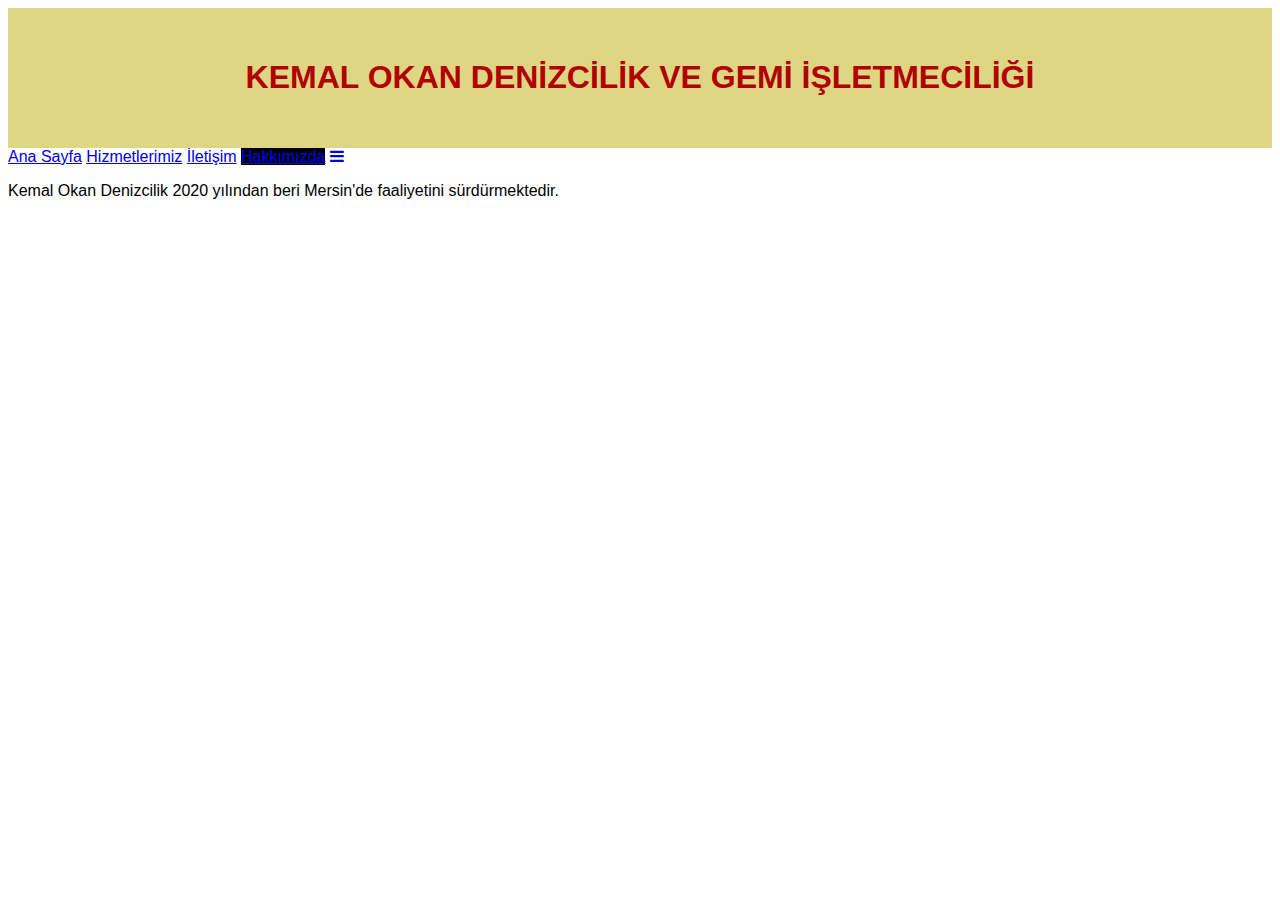
==== about.html @ 028b99a1 "add about page" ====
<!DOCTYPE html>
<html lang="tr">

  <head>
    <meta charset="UTF-8">
    <meta name="viewport" content="width=device-width, initial-scale=1.0">
    <meta http-equiv="X-UA-Compatible" content="ie=edge">
    <title>Kemal Okan Denizcilik ve Gemi İşletmeciliği Tic. Ltd. Şti.</title>
    <link rel="stylesheet" href="style.css">
    <link rel="stylesheet" href="https://cdnjs.cloudflare.com/ajax/libs/font-awesome/4.7.0/css/font-awesome.min.css">


  </head>

  <body>

    <header>
      <h1>KEMAL OKAN DENİZCİLİK VE GEMİ İŞLETMECİLİĞİ</h1>
    </header>

    <div class="topnav" id="myTopnav">
      <a href="index.html">Ana Sayfa</a>
      <a href="services.html">Hizmetlerimiz</a>
      <a href="contact.html">İletişim</a>
      <a href="about.html" class="active">Hakkımızda</a>
      <a href="javascript:void(0);" class="icon" onclick="myFunction()">
        <i class="fa fa-bars"></i>
      </a>
    </div>

<p>Kemal Okan Denizcilik 2020 yılından beri Mersin'de faaliyetini sürdürmektedir.</p>

    </body>


</html>
---- style.css ----
.title {
    position: relative;
    margin: 50px;
    text-align: center;
    font-family: Arial, sans-serif;
    background-color: #DC143C
}


* {box-sizing:border-box}

body {font-family: Arial, sans-serif}

header {
  background-color: #bdaa007c;
  padding: 30px;
  text-align: center;
  font-size: auto;
  color: rgb(177, 0, 0);
}

/* Create two columns/boxes that floats next to each other */
nav {
  float: left;
  width: 30%;
  height: 300px; /* only for demonstration, should be removed */
  background: #ccc;
  padding: 20px;
}

/* Style the list inside the menu */
nav ul {
  list-style-type: none;
  padding: 0;
}

article {
  float: left;
  padding: 20px;
  width: 70%;
  background-color: #f1f1f1;
  height: 300px; /* only for demonstration, should be removed */
}

/* Clear floats after the columns */
section::after {
  content: "";
  display: table;
  clear: both;
}

/* Style the footer */
footer {
  background-color: #777;
  padding: 10px;
  text-align: center;
  color: white;
}

/* Responsive layout - makes the two columns/boxes stack on top of each other instead of next to each other, on small screens */
@media (max-width: 600px) {
  nav, article {
    width: 100%;
    height: auto;
  }
}

/* Slideshow container */
.slideshow-container {
  width: auto;
  position: relative;
  margin: auto;
}

/* Hide the images by default */
.mySlides {
  display: none;
}

/* Next & previous buttons */
.prev, .next {
  cursor: pointer;
  position: absolute;
  top: 50%;
  width: auto;
  margin-top: -22px;
  padding: 10px;
  color: rgb(255, 183, 0);
  font-weight: bold;
  font-size: 18px;
  transition: 0.5s ease;
  user-select: none;
}

.prev {
  left:0;
  border-radius: 0 3px 3px 0;
}

.next {
  right: 0;
  border-radius: 3px 0 0 3px;
}

/* On hover, add a black background color with a little bit see-through */
.prev:hover, .next:hover {
  background-color: rgba(0,0,0,0.8);
}

/* Caption text */
.text {
  color: #f2f2f2;
  font-size: 15px;
  padding: 8px 12px;
  position: absolute;
  bottom: 8px;
  width: 100%;
  text-align: center;
}

/* Number text (1/3 etc) */
.numbertext {
  color: #f2f2f2;
  font-size: 12px;
  padding: 8px 12px;
  position: absolute;
  top: 0;
}

/* The dots/bullets/indicators */
.dot {
  cursor: pointer;
  height: 15px;
  width: 15px;
  margin: 0 2px;
  background-color: #bbb;
  border-radius: 50%;
  display: inline-block;
  transition: background-color 0.6s ease;
}

.active, .dot:hover {
  background-color: #000;
}

/* Fading animation */
.fade {
  animation-name: fade;
  animation-duration: 1.5s;
}

@keyframes fade {
  from {opacity: .4}
  to {opacity: 1}
}
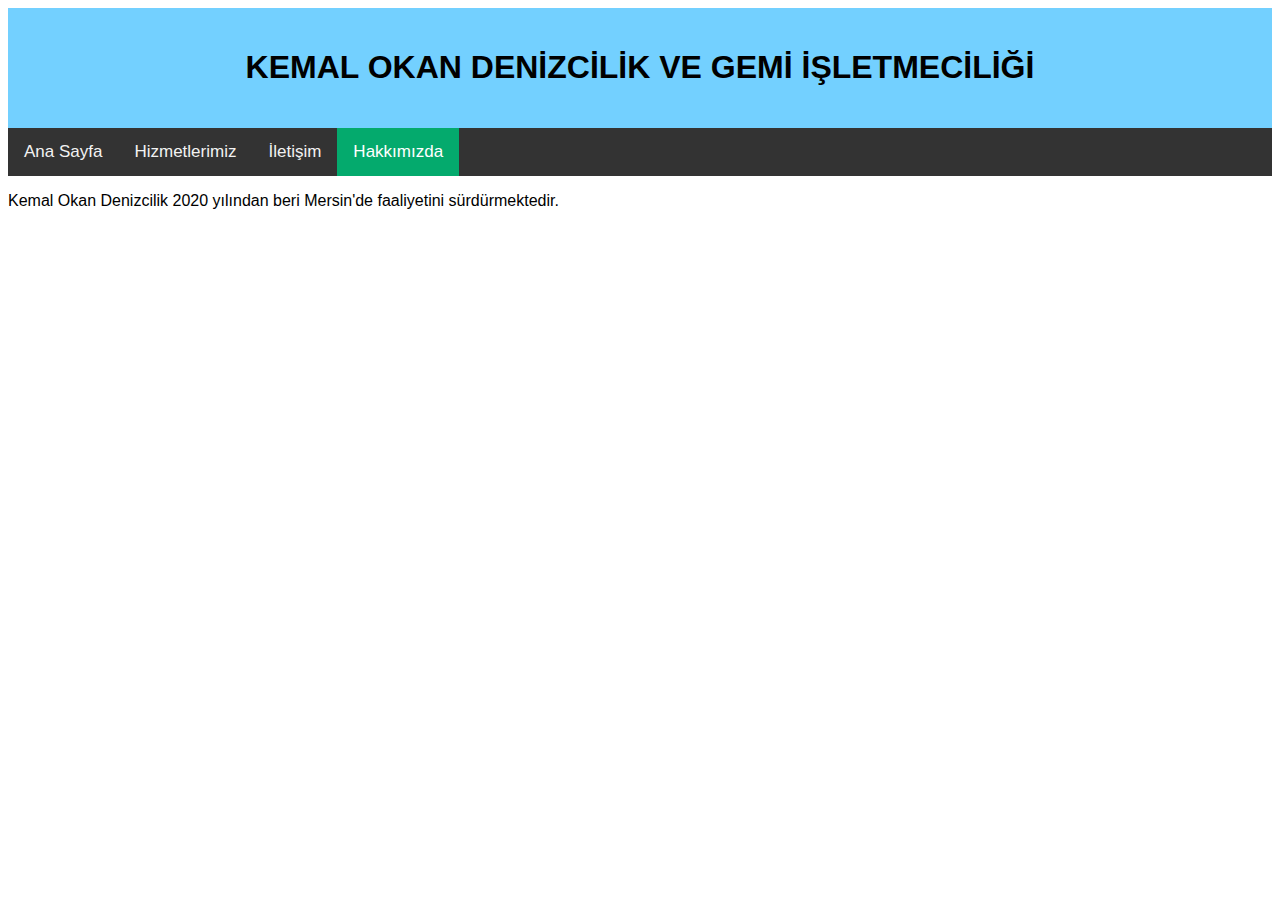
==== commit e3c2501f: "Made improvements" ====
--- a/about.html
+++ b/about.html
@@ -7,6 +7,7 @@
     <meta http-equiv="X-UA-Compatible" content="ie=edge">
     <title>Kemal Okan Denizcilik ve Gemi İşletmeciliği Tic. Ltd. Şti.</title>
     <link rel="stylesheet" href="style.css">
+    <link rel="stylesheet" href="topnav.css">
     <link rel="stylesheet" href="https://cdnjs.cloudflare.com/ajax/libs/font-awesome/4.7.0/css/font-awesome.min.css">
 
 
--- a/style.css
+++ b/style.css
@@ -1,155 +1,9 @@
-.title {
-    position: relative;
-    margin: 50px;
-    text-align: center;
-    font-family: Arial, sans-serif;
-    background-color: #DC143C
-}
-
-
-* {box-sizing:border-box}
-
-body {font-family: Arial, sans-serif}
+body {font-family: sans-serif}
 
 header {
-  background-color: #bdaa007c;
-  padding: 30px;
+  background-color: #00aaff8c;
+  padding: 20px;
   text-align: center;
   font-size: auto;
-  color: rgb(177, 0, 0);
+  color: rgb(0, 0, 0);
 }
-
-/* Create two columns/boxes that floats next to each other */
-nav {
-  float: left;
-  width: 30%;
-  height: 300px; /* only for demonstration, should be removed */
-  background: #ccc;
-  padding: 20px;
-}
-
-/* Style the list inside the menu */
-nav ul {
-  list-style-type: none;
-  padding: 0;
-}
-
-article {
-  float: left;
-  padding: 20px;
-  width: 70%;
-  background-color: #f1f1f1;
-  height: 300px; /* only for demonstration, should be removed */
-}
-
-/* Clear floats after the columns */
-section::after {
-  content: "";
-  display: table;
-  clear: both;
-}
-
-/* Style the footer */
-footer {
-  background-color: #777;
-  padding: 10px;
-  text-align: center;
-  color: white;
-}
-
-/* Responsive layout - makes the two columns/boxes stack on top of each other instead of next to each other, on small screens */
-@media (max-width: 600px) {
-  nav, article {
-    width: 100%;
-    height: auto;
-  }
-}
-
-/* Slideshow container */
-.slideshow-container {
-  width: auto;
-  position: relative;
-  margin: auto;
-}
-
-/* Hide the images by default */
-.mySlides {
-  display: none;
-}
-
-/* Next & previous buttons */
-.prev, .next {
-  cursor: pointer;
-  position: absolute;
-  top: 50%;
-  width: auto;
-  margin-top: -22px;
-  padding: 10px;
-  color: rgb(255, 183, 0);
-  font-weight: bold;
-  font-size: 18px;
-  transition: 0.5s ease;
-  user-select: none;
-}
-
-.prev {
-  left:0;
-  border-radius: 0 3px 3px 0;
-}
-
-.next {
-  right: 0;
-  border-radius: 3px 0 0 3px;
-}
-
-/* On hover, add a black background color with a little bit see-through */
-.prev:hover, .next:hover {
-  background-color: rgba(0,0,0,0.8);
-}
-
-/* Caption text */
-.text {
-  color: #f2f2f2;
-  font-size: 15px;
-  padding: 8px 12px;
-  position: absolute;
-  bottom: 8px;
-  width: 100%;
-  text-align: center;
-}
-
-/* Number text (1/3 etc) */
-.numbertext {
-  color: #f2f2f2;
-  font-size: 12px;
-  padding: 8px 12px;
-  position: absolute;
-  top: 0;
-}
-
-/* The dots/bullets/indicators */
-.dot {
-  cursor: pointer;
-  height: 15px;
-  width: 15px;
-  margin: 0 2px;
-  background-color: #bbb;
-  border-radius: 50%;
-  display: inline-block;
-  transition: background-color 0.6s ease;
-}
-
-.active, .dot:hover {
-  background-color: #000;
-}
-
-/* Fading animation */
-.fade {
-  animation-name: fade;
-  animation-duration: 1.5s;
-}
-
-@keyframes fade {
-  from {opacity: .4}
-  to {opacity: 1}
-}--- a/topnav.css
+++ b/topnav.css
@@ -0,0 +1,57 @@
+ /* Add a black background color to the top navigation */
+ .topnav {
+    background-color: #333;
+    overflow: hidden;
+  }
+  
+  /* Style the links inside the navigation bar */
+  .topnav a {
+    float: left;
+    display: block;
+    color: #f2f2f2;
+    text-align: center;
+    padding: 14px 16px;
+    text-decoration: none;
+    font-size: 17px;
+  }
+  
+  /* Change the color of links on hover */
+  .topnav a:hover {
+    background-color: #ddd;
+    color: black;
+  }
+  
+  /* Add an active class to highlight the current page */
+  .topnav a.active {
+    background-color: #04AA6D;
+    color: white;
+  }
+  
+  /* Hide the link that should open and close the topnav on small screens */
+  .topnav .icon {
+    display: none;
+  } 
+  
+   /* When the screen is less than 600 pixels wide, hide all links, except for the first one ("Home"). Show the link that contains should open and close the topnav (.icon) */
+   @media screen and (max-width: 600px) {
+    .topnav a:not(:first-child) {display: none;}
+    .topnav a.icon {
+      float: right;
+      display: block;
+    }
+  }
+  
+  /* The "responsive" class is added to the topnav with JavaScript when the user clicks on the icon. This class makes the topnav look good on small screens (display the links vertically instead of horizontally) */
+  @media screen and (max-width: 600px) {
+    .topnav.responsive {position: relative;}
+    .topnav.responsive a.icon {
+      position: absolute;
+      right: 0;
+      top: 0;
+    }
+    .topnav.responsive a {
+      float: none;
+      display: block;
+      text-align: left;
+    }
+  } 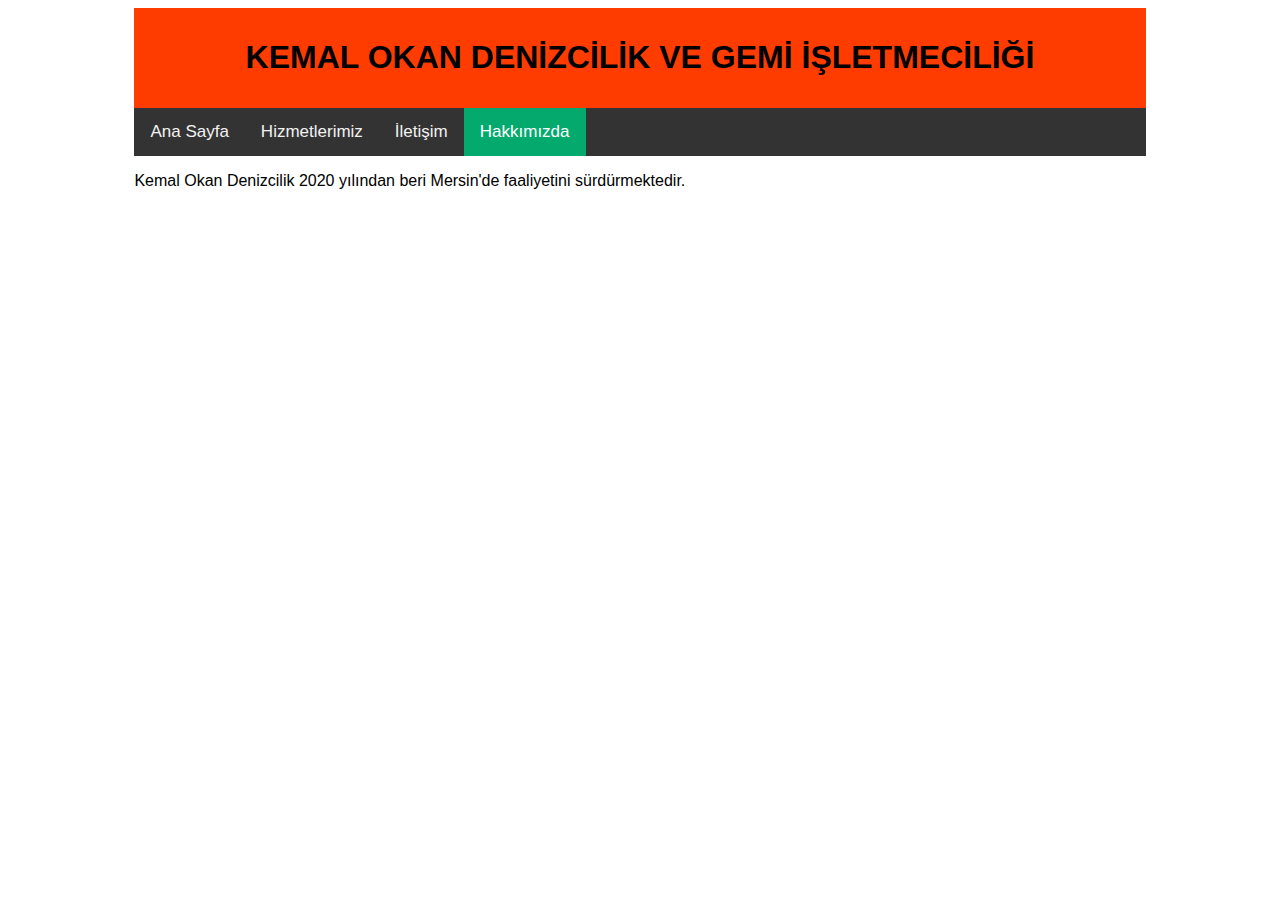
==== commit 0add2ebf: "add crop images" ====
--- a/about.html
+++ b/about.html
@@ -8,6 +8,7 @@
     <title>Kemal Okan Denizcilik ve Gemi İşletmeciliği Tic. Ltd. Şti.</title>
     <link rel="stylesheet" href="style.css">
     <link rel="stylesheet" href="topnav.css">
+    <link rel="stylesheet" href="partext.css">
     <link rel="stylesheet" href="https://cdnjs.cloudflare.com/ajax/libs/font-awesome/4.7.0/css/font-awesome.min.css">
 
 
@@ -15,9 +16,9 @@
 
   <body>
 
-    <header>
+    <div class="header">
       <h1>KEMAL OKAN DENİZCİLİK VE GEMİ İŞLETMECİLİĞİ</h1>
-    </header>
+    </div>
 
     <div class="topnav" id="myTopnav">
       <a href="index.html">Ana Sayfa</a>
@@ -29,7 +30,10 @@
       </a>
     </div>
 
-<p>Kemal Okan Denizcilik 2020 yılından beri Mersin'de faaliyetini sürdürmektedir.</p>
+    <div class="partext">
+      <p>Kemal Okan Denizcilik 2020 yılından beri Mersin'de faaliyetini sürdürmektedir.</p>
+    </div>
+
 
     </body>
 
--- a/style.css
+++ b/style.css
@@ -1,9 +1,12 @@
 body {font-family: sans-serif}
 
-header {
-  background-color: #00aaff8c;
-  padding: 20px;
+.header {
+  background-color: #ff3c00;
   text-align: center;
+  padding-top: 10px;
+  padding-bottom: 10px;
   font-size: auto;
   color: rgb(0, 0, 0);
+  max-width: 80%;
+  margin: auto;
 }
--- a/topnav.css
+++ b/topnav.css
@@ -2,6 +2,8 @@
  .topnav {
     background-color: #333;
     overflow: hidden;
+    margin: auto;
+    max-width: 80%;
   }
   
   /* Style the links inside the navigation bar */
--- a/partext.css
+++ b/partext.css
@@ -0,0 +1,5 @@
+.partext {
+    max-width: 80%;
+    margin: auto;
+    
+}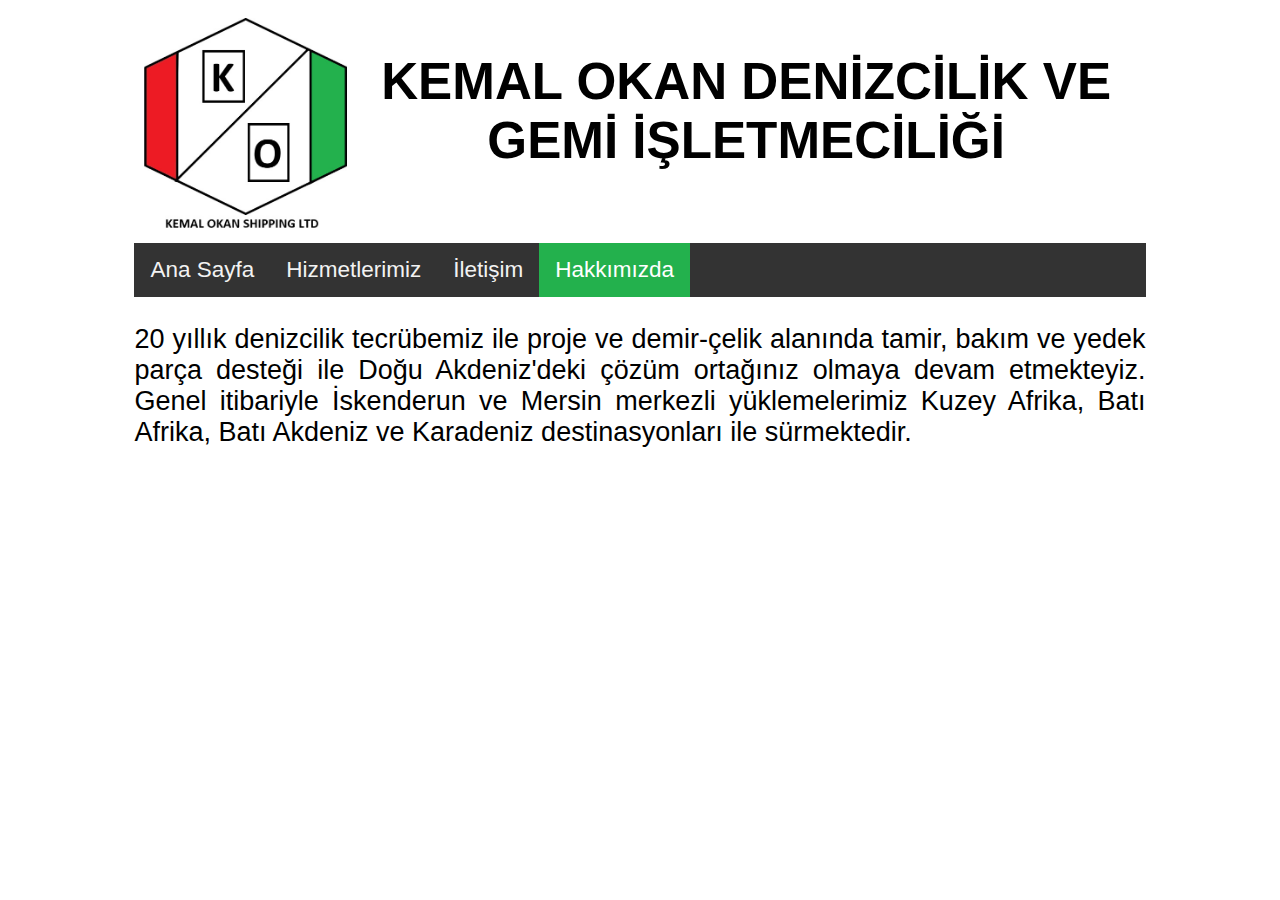
==== commit f687784d: "new stuff" ====
--- a/about.html
+++ b/about.html
@@ -17,8 +17,9 @@
   <body>
 
     <div class="header">
+      <img src="img/logo.jpg" style="max-width:20%; height:auto; float:left; margin-left:10px">
       <h1>KEMAL OKAN DENİZCİLİK VE GEMİ İŞLETMECİLİĞİ</h1>
-    </div>
+    </div>   
 
     <div class="topnav" id="myTopnav">
       <a href="index.html">Ana Sayfa</a>
@@ -31,11 +32,16 @@
     </div>
 
     <div class="partext">
-      <p>Kemal Okan Denizcilik 2020 yılından beri Mersin'de faaliyetini sürdürmektedir.</p>
+      <p>20 yıllık denizcilik tecrübemiz ile proje ve demir-çelik alanında
+        tamir, bakım ve yedek parça desteği ile Doğu Akdeniz'deki çözüm ortağınız olmaya devam etmekteyiz.
+        Genel itibariyle İskenderun ve Mersin merkezli yüklemelerimiz Kuzey Afrika, Batı Afrika, Batı Akdeniz ve Karadeniz 
+        destinasyonları ile sürmektedir.
+      </p>
     </div>
 
-
-    </body>
+    <script src="index.js"></script>  
+  
+  </body>
 
 
 </html>--- a/style.css
+++ b/style.css
@@ -1,12 +1,12 @@
-body {font-family: sans-serif}
+body {font-family: Arial, Helvetica, sans-serif}
 
 .header {
-  background-color: #ff3c00;
+  background-color: #ffffff;
   text-align: center;
   padding-top: 10px;
-  padding-bottom: 10px;
-  font-size: auto;
+  padding-bottom: 3%;
+  font-size: 2vw;
   color: rgb(0, 0, 0);
   max-width: 80%;
   margin: auto;
-}
+}--- a/topnav.css
+++ b/topnav.css
@@ -4,6 +4,7 @@
     overflow: hidden;
     margin: auto;
     max-width: 80%;
+    height: auto;
   }
   
   /* Style the links inside the navigation bar */
@@ -14,18 +15,18 @@
     text-align: center;
     padding: 14px 16px;
     text-decoration: none;
-    font-size: 17px;
+    font-size: 2.5vmin;
   }
   
   /* Change the color of links on hover */
   .topnav a:hover {
-    background-color: #ddd;
-    color: black;
+    background-color: #ed1b24;
+    color: rgb(255, 255, 255);
   }
   
   /* Add an active class to highlight the current page */
   .topnav a.active {
-    background-color: #04AA6D;
+    background-color: #23b14d;
     color: white;
   }
   
--- a/partext.css
+++ b/partext.css
@@ -1,5 +1,8 @@
 .partext {
     max-width: 80%;
-    margin: auto;
-    
+    margin-left: auto;
+    margin-right: auto;
+    margin-top: 15px;
+    text-align: justify;
+    font-size: 3vmin;
 }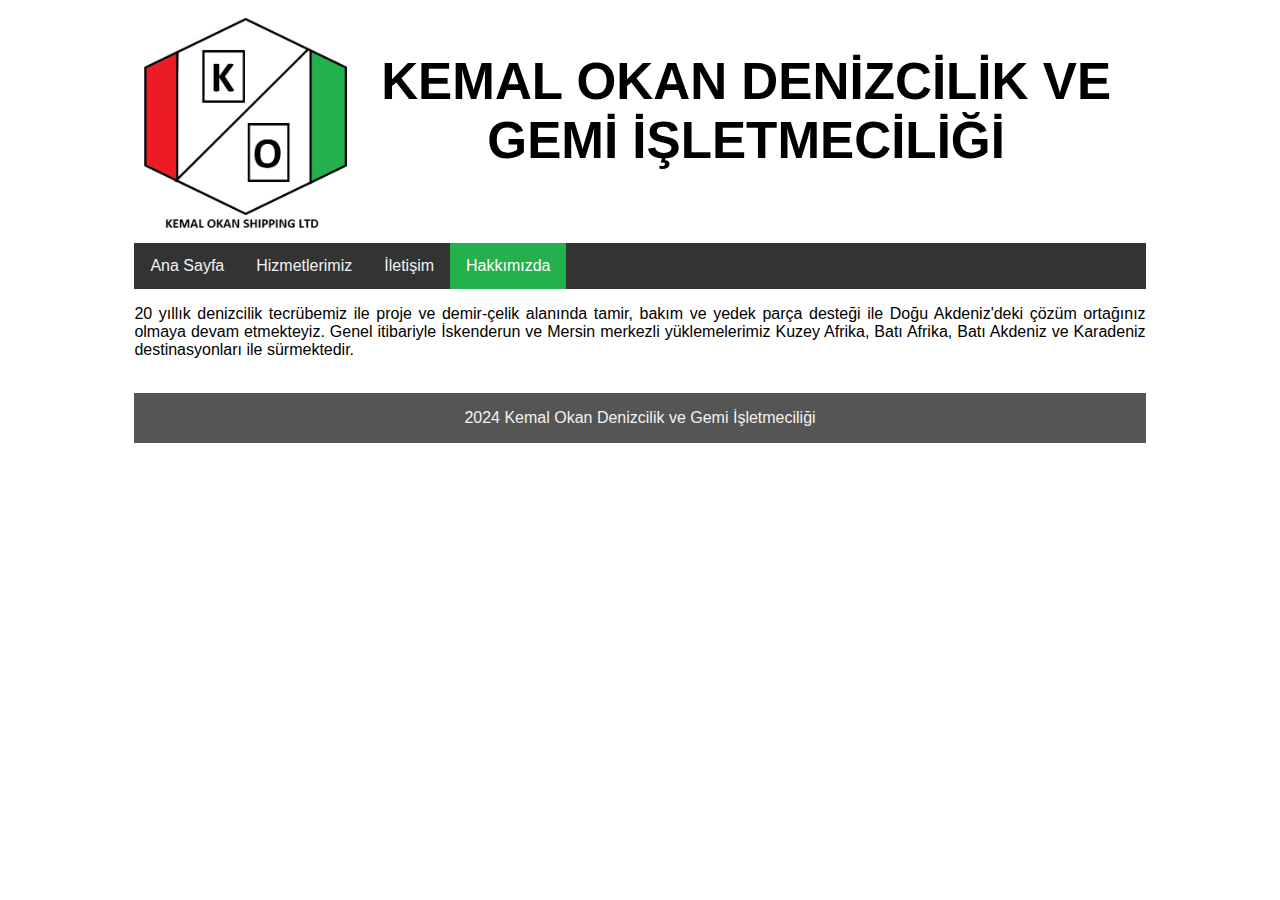
==== commit cd9efbcf: "add bottom bar" ====
--- a/about.html
+++ b/about.html
@@ -6,9 +6,11 @@
     <meta name="viewport" content="width=device-width, initial-scale=1.0">
     <meta http-equiv="X-UA-Compatible" content="ie=edge">
     <title>Kemal Okan Denizcilik ve Gemi İşletmeciliği Tic. Ltd. Şti.</title>
+    <link rel="icon" type="image/x-icon" href="/img/logo.jpg">
     <link rel="stylesheet" href="style.css">
     <link rel="stylesheet" href="topnav.css">
     <link rel="stylesheet" href="partext.css">
+    <link rel="stylesheet" href="bottombar.css">
     <link rel="stylesheet" href="https://cdnjs.cloudflare.com/ajax/libs/font-awesome/4.7.0/css/font-awesome.min.css">
 
 
@@ -38,6 +40,10 @@
         destinasyonları ile sürmektedir.
       </p>
     </div>
+    <br>
+    <div class="bottombar">
+      <p>2024 Kemal Okan Denizcilik ve Gemi İşletmeciliği</p>
+    </div>
 
     <script src="index.js"></script>  
   
--- a/style.css
+++ b/style.css
@@ -1,12 +1,10 @@
 body {font-family: Arial, Helvetica, sans-serif}
 
 .header {
-  background-color: #ffffff;
   text-align: center;
   padding-top: 10px;
   padding-bottom: 3%;
   font-size: 2vw;
-  color: rgb(0, 0, 0);
   max-width: 80%;
   margin: auto;
 }--- a/topnav.css
+++ b/topnav.css
@@ -15,7 +15,7 @@
     text-align: center;
     padding: 14px 16px;
     text-decoration: none;
-    font-size: 2.5vmin;
+    font-size: 1em;
   }
   
   /* Change the color of links on hover */
--- a/partext.css
+++ b/partext.css
@@ -4,5 +4,5 @@
     margin-right: auto;
     margin-top: 15px;
     text-align: justify;
-    font-size: 3vmin;
+    font-size: 1em;
 }--- a/bottombar.css
+++ b/bottombar.css
@@ -0,0 +1,16 @@
+.bottombar {
+    background-color: #555;
+    overflow: hidden;
+    margin: auto;
+    max-width: 80%;
+    height: auto;       
+  }
+
+
+.bottombar p{
+    float: center;
+    display: block;
+    color: #f2f2f2;
+    text-align: center;
+    font-size: 1em;
+}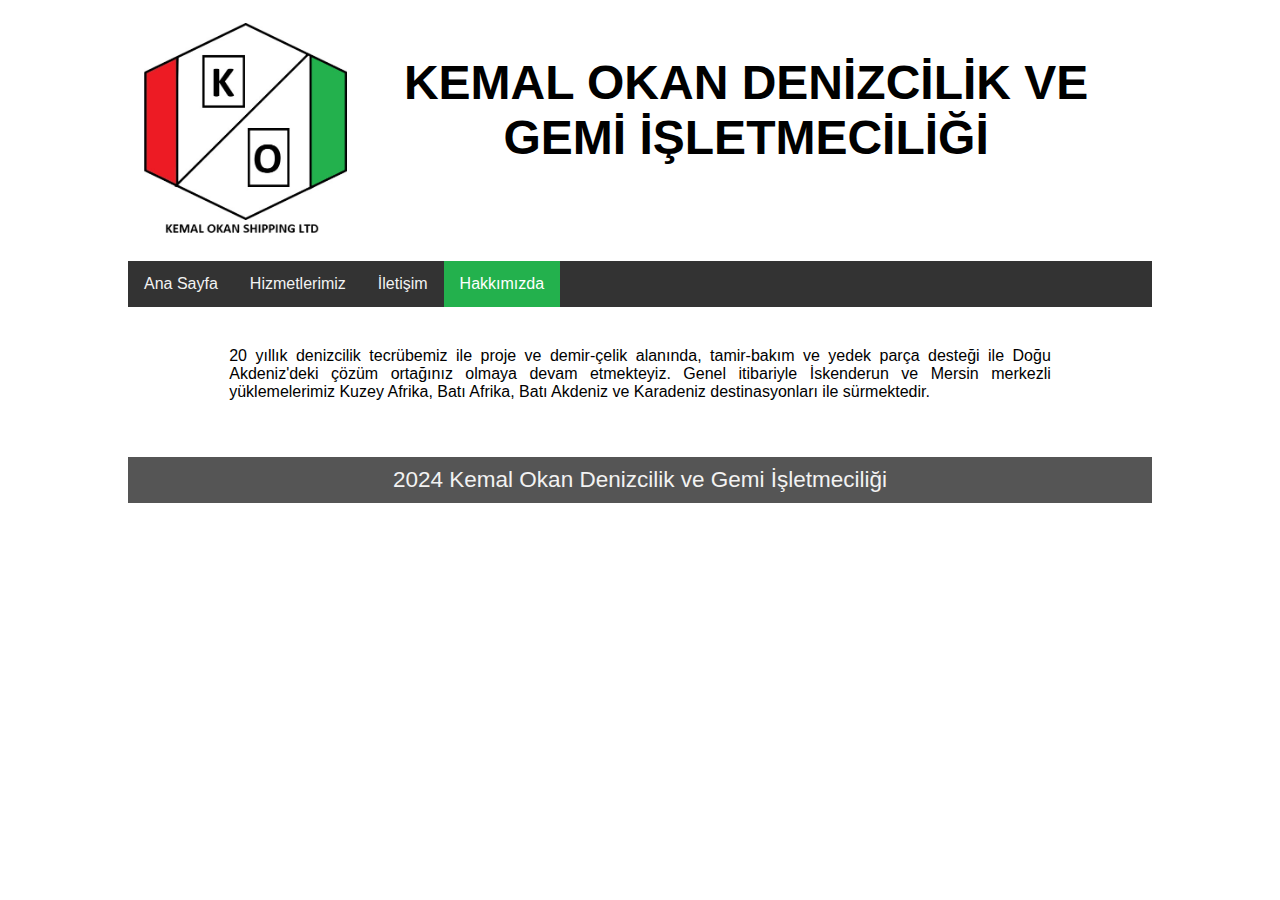
==== commit e21f5d73: "more changes" ====
--- a/about.html
+++ b/about.html
@@ -9,8 +9,6 @@
     <link rel="icon" type="image/x-icon" href="/img/logo.jpg">
     <link rel="stylesheet" href="style.css">
     <link rel="stylesheet" href="topnav.css">
-    <link rel="stylesheet" href="partext.css">
-    <link rel="stylesheet" href="bottombar.css">
     <link rel="stylesheet" href="https://cdnjs.cloudflare.com/ajax/libs/font-awesome/4.7.0/css/font-awesome.min.css">
 
 
@@ -19,7 +17,7 @@
   <body>
 
     <div class="header">
-      <img src="img/logo.jpg" style="max-width:20%; height:auto; float:left; margin-left:10px">
+      <img id="logo" src="img/logo.jpg">
       <h1>KEMAL OKAN DENİZCİLİK VE GEMİ İŞLETMECİLİĞİ</h1>
     </div>   
 
@@ -34,8 +32,8 @@
     </div>
 
     <div class="partext">
-      <p>20 yıllık denizcilik tecrübemiz ile proje ve demir-çelik alanında
-        tamir, bakım ve yedek parça desteği ile Doğu Akdeniz'deki çözüm ortağınız olmaya devam etmekteyiz.
+      <p>20 yıllık denizcilik tecrübemiz ile proje ve demir-çelik alanında,
+        tamir-bakım ve yedek parça desteği ile Doğu Akdeniz'deki çözüm ortağınız olmaya devam etmekteyiz.
         Genel itibariyle İskenderun ve Mersin merkezli yüklemelerimiz Kuzey Afrika, Batı Afrika, Batı Akdeniz ve Karadeniz 
         destinasyonları ile sürmektedir.
       </p>
--- a/style.css
+++ b/style.css
@@ -2,9 +2,41 @@
 
 .header {
   text-align: center;
-  padding-top: 10px;
-  padding-bottom: 3%;
-  font-size: 2vw;
-  max-width: 80%;
+  padding-top: 15px;
+  padding-bottom: 5%;
+  font-size: min(2vw, 24px);
+  max-width: min(80%, 1024px);
   margin: auto;
+}
+
+#logo {
+  max-width: 20%;
+  height: auto;
+  float: left;
+  margin-left: 10px;
+}
+
+.partext {
+  max-width: min(65%, 1024px);
+  margin-left: auto;
+  margin-right: auto;
+  margin-top: 40px;
+  text-align: justify;
+  font-size: 1em;
+}
+
+.bottombar {
+  background-color: #555;
+  margin: auto;
+  height: auto;
+  max-width: min(90%, 1024px);
+}
+
+.bottombar p{
+  float: center;
+  color: #f2f2f2;
+  text-align: center;
+  font-size: 2.5vh;
+  padding-top: 1%;
+  padding-bottom: 1%
 }--- a/topnav.css
+++ b/topnav.css
@@ -3,7 +3,7 @@
     background-color: #333;
     overflow: hidden;
     margin: auto;
-    max-width: 80%;
+    max-width: min(90%, 1024px);
     height: auto;
   }
   
@@ -36,7 +36,7 @@
   } 
   
    /* When the screen is less than 600 pixels wide, hide all links, except for the first one ("Home"). Show the link that contains should open and close the topnav (.icon) */
-   @media screen and (max-width: 600px) {
+   @media screen and (max-width: 500px) {
     .topnav a:not(:first-child) {display: none;}
     .topnav a.icon {
       float: right;
@@ -45,7 +45,7 @@
   }
   
   /* The "responsive" class is added to the topnav with JavaScript when the user clicks on the icon. This class makes the topnav look good on small screens (display the links vertically instead of horizontally) */
-  @media screen and (max-width: 600px) {
+  @media screen and (max-width: 500px) {
     .topnav.responsive {position: relative;}
     .topnav.responsive a.icon {
       position: absolute;
